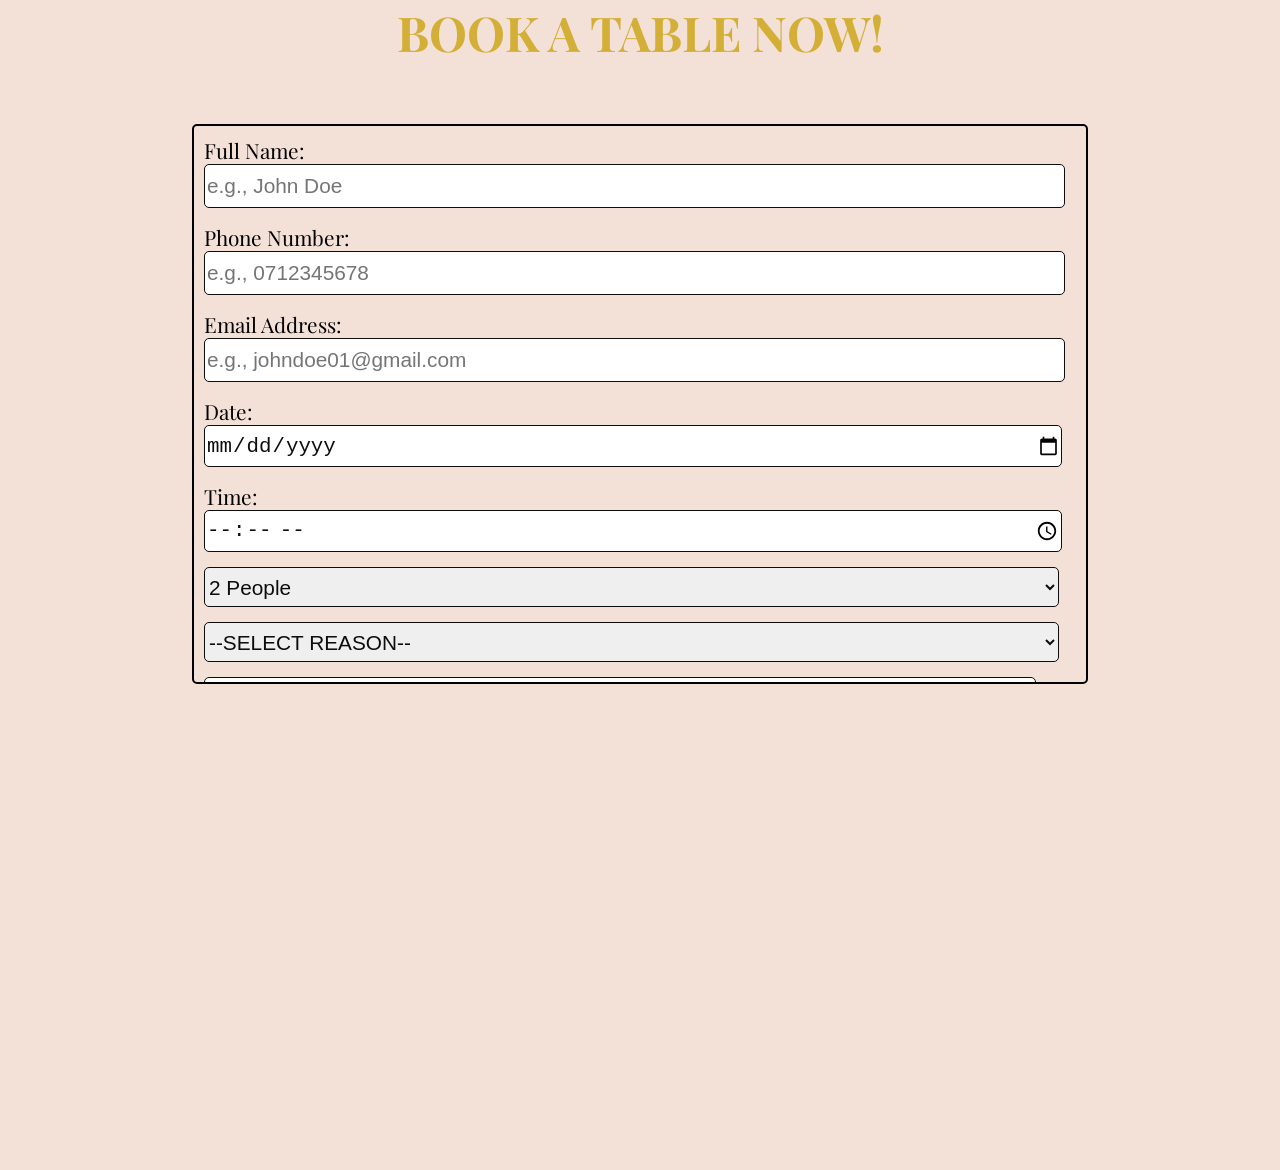
==== reservations.html @ dee15629 "first commit - Mama Njeri's Kitchen" ====
<!DOCTYPE html>
<html lang="en">
<head>
    <meta charset="UTF-8">
    <meta name="viewport" content="width=device-width, initial-scale=1.0">
    <title>Mama Njeri's Kitchen | Booking Page</title>
    <link rel="stylesheet" href="https://fonts.googleapis.com/css2?family=Playfair+Display&display=swap">
    <link rel="stylesheet" href="https://fonts.googleapis.com/css2?family=Cormorant+Garamond&display=swap">
    <style>
        * {
            overflow-x: hidden;
            margin: 0;
        }

        body {
            font-family: 'Playfair Display', 'Cormorant Garamond';
            height: 130vh;
            background-color: #f3e0d6;
        }

        h1 {
            text-align: center;
            color: #d4af37;
        }

        .book {
            width: 100%;
            height: 35rem;
            border: 2px solid black;
            margin-top: 60px;
            margin-left: auto;
            margin-right: auto;
            padding: 10px;
            box-sizing: border-box;
            border-radius: 5px;
        }

        .book div {
            margin-bottom: 15px;
        }

        .book input {
            outline: none;
            border-radius: 5px;
            height: 30px;
            width: 98%;
            border: 1px solid #0d0d0d;
            color: #0d0d0d;
        }

        select {
            height: 30px;
            width: 98%;
            border-radius: 5px;
            outline: none;
            border: 1px solid #0d0d0d;
            color: #0d0d0d;
        }

        textarea {
            outline: none;
            border: 1px solid #0d0d0d;
            color: #0d0d0d;
            font-family: 'Playfair Display', 'Cormorant Garamond';
        }

        .book button {
            width: 100px;
            height: 50px;
            background-color: #d4af37;
            border: none;
            border-radius: 5px;
            color: #f8f8f8;
            margin-top: 15px;
        }

        .book button:active {
            background-color: rgb(212, 175, 55, 0.5);
        }

        @media (min-width: 768px) {
            .book {
                width: 85%;
            }

            textarea {
                width: 46em;
                border-radius: 5px;
                padding: 5px;
                box-sizing: border-box;
            }
        }

        @media (min-width: 1024px) {
            h1 {
                font-size: 3rem;
            }
            
            .book {
                width: 70%;
            }

            .book label {
                font-size: 1.3rem;
            }

            .book input {
                height: 40px;
                font-size: 1.3rem;
            }

            select {
                height: 40px;
                font-size: 1.3rem;
            }

            textarea {
                width: 52rem;
                font-size: 1.3rem;
                padding: 10px;
            }

            .book button {
            width: 150px;
            height: 60px;
            font-size: 1.3rem;
            }
        }
    </style>
</head>
<body>
    <h1>BOOK A TABLE NOW!</h1>
    <div class="book">
        <form action="mailto:pabloevra27@gmail.com">
            <div>
            <label for="name">Full Name:</label>
            <input type="text" id="name" name="name" placeholder="e.g., John Doe" required>
            </div>

            <div>
                <label for="phone">Phone Number:</label>
                <input type="tel" id="phone" name="number" pattern="[0-9]{10}" placeholder="e.g., 0712345678" required>
            </div>

            <div>
                <label for="email">Email Address:</label>
                <input type="email" id="email" name="email" placeholder="e.g., johndoe01@gmail.com" required>
            </div>

            <div>
                <label for="booking-date">Date:</label>
                <input type="date" id="booking-date" name="booking-date" min="2026-05-03" required>
            </div>

            <div>
                <label for="booking-time">Time:</label>
                <input type="time" id="booking-time" name="booking-time" min="8:30" max="18:00">
            </div>

            <div>
                <select>
                    <option>1 Person</option>
                    <option selected>2 People</option>
                    <option>3 People</option>
                    <option>4 People</option>
                    <option>5 People</option>
                    <option>6 People</option>
                    <option>7 People</option>
                    <option>8 People</option>
                    <option>9 People</option>
                    <option>10 People</option>
                    <option>11 or more People</option>
                </select>
            </div>

            <div>
                <select>
                    <option disabled selected>--SELECT REASON--</option>
                    <option>Birthday</option>
                    <option>Anniversary</option>
                    <option>Business Meeting</option>
                    <option>Wedding Reception</option>
                    <option>Date Night</option>
                    <option>Graduation</option>
                    <option>Other</option>
                </select>
            </div>

            <textarea placeholder="Specify Anything Here..." cols="39" rows="8"></textarea>

            <button type="submit">Book A Table</button>
        </form>
    </div>
</body>
</html>
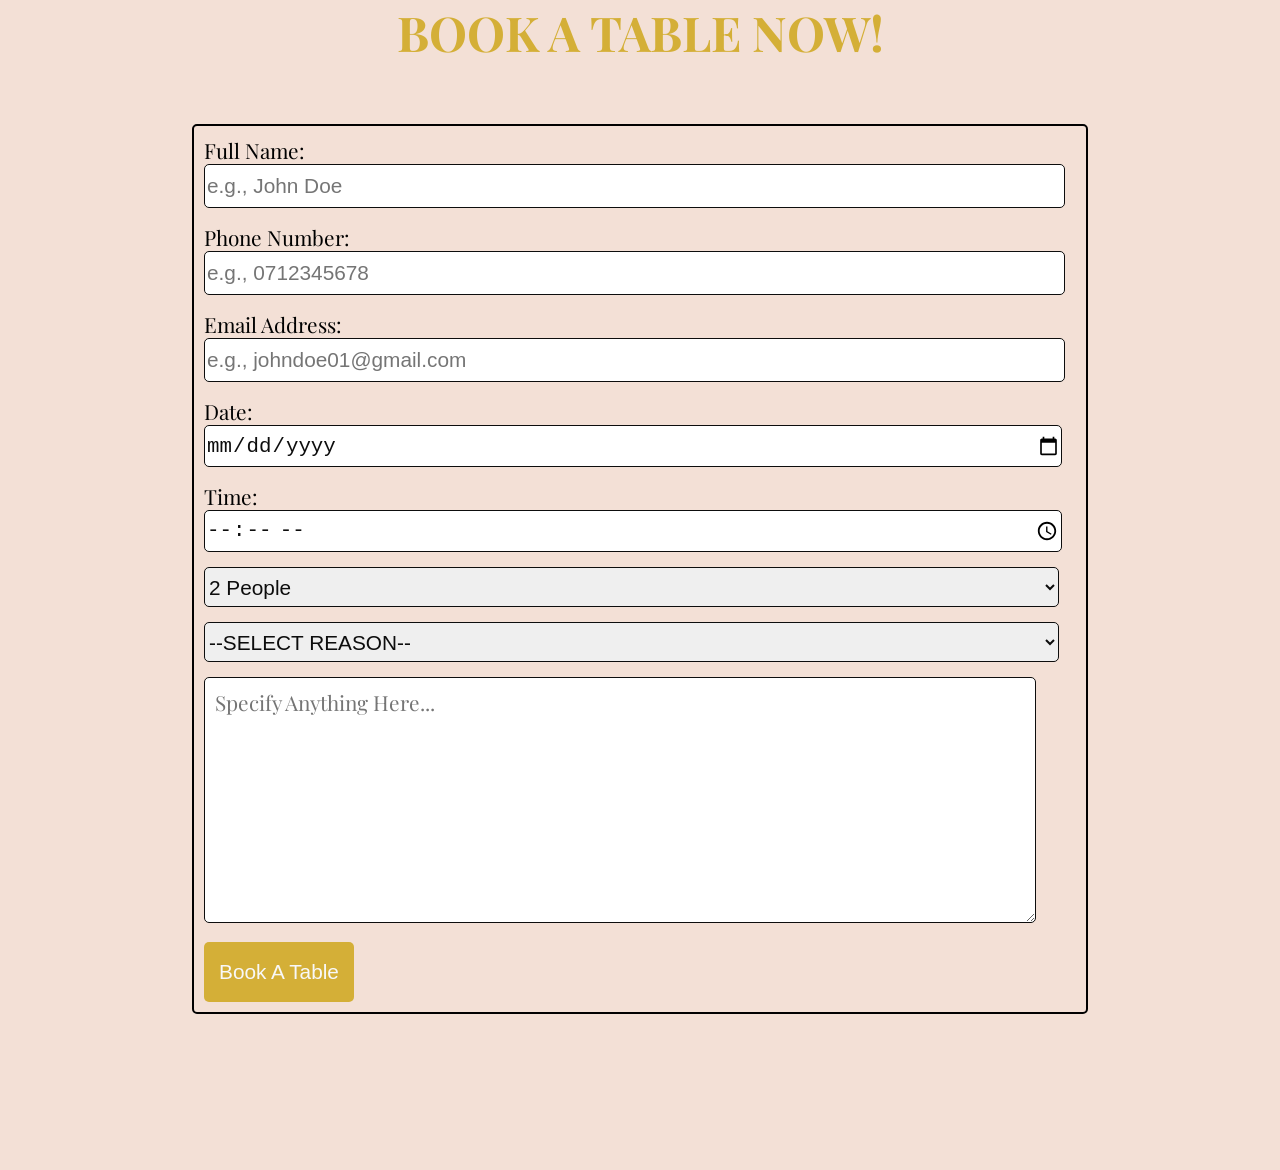
==== commit ba1e6e1d: "updated file" ====
--- a/reservations.html
+++ b/reservations.html
@@ -25,7 +25,6 @@
 
         .book {
             width: 100%;
-            height: 35rem;
             border: 2px solid black;
             margin-top: 60px;
             margin-left: auto;
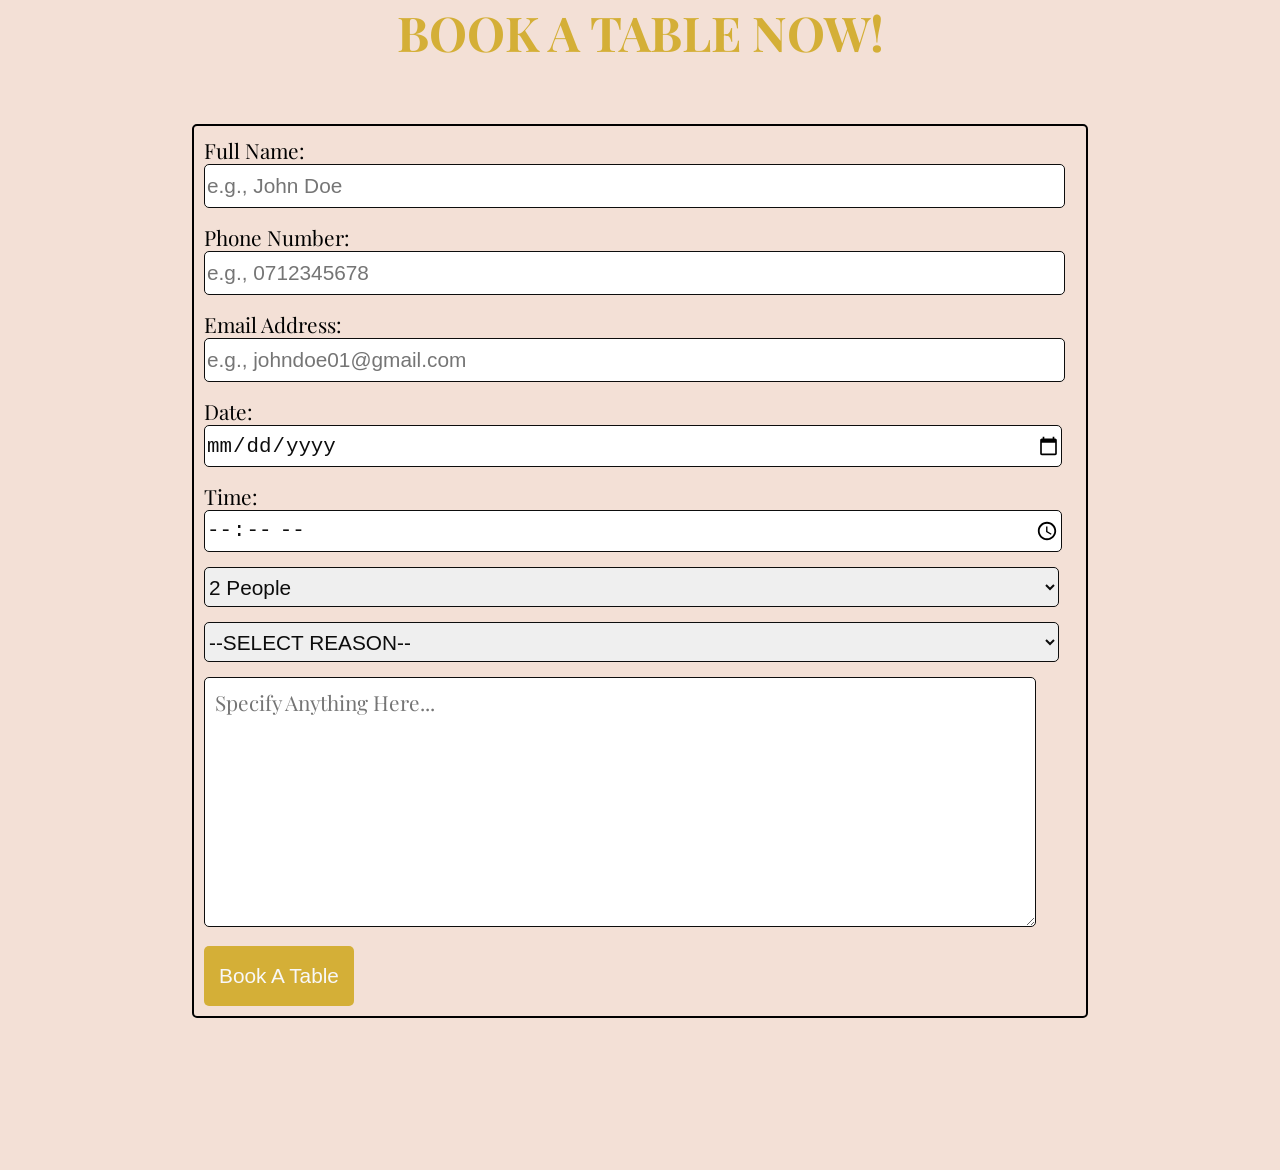
==== commit 76bc96e4: "updated the textarea" ====
--- a/reservations.html
+++ b/reservations.html
@@ -32,6 +32,7 @@
             padding: 10px;
             box-sizing: border-box;
             border-radius: 5px;
+            margin-bottom: 50px;
         }
 
         .book div {
@@ -61,6 +62,9 @@
             border: 1px solid #0d0d0d;
             color: #0d0d0d;
             font-family: 'Playfair Display', 'Cormorant Garamond';
+            width: 98%;
+            height: 200px;
+            border-radius: 5px;
         }
 
         .book button {
@@ -83,7 +87,8 @@
             }
 
             textarea {
-                width: 46em;
+                width: 98%;
+                height: 250px;
                 border-radius: 5px;
                 padding: 5px;
                 box-sizing: border-box;
@@ -185,7 +190,7 @@
                 </select>
             </div>
 
-            <textarea placeholder="Specify Anything Here..." cols="39" rows="8"></textarea>
+            <textarea placeholder="Specify Anything Here..."></textarea>
 
             <button type="submit">Book A Table</button>
         </form>
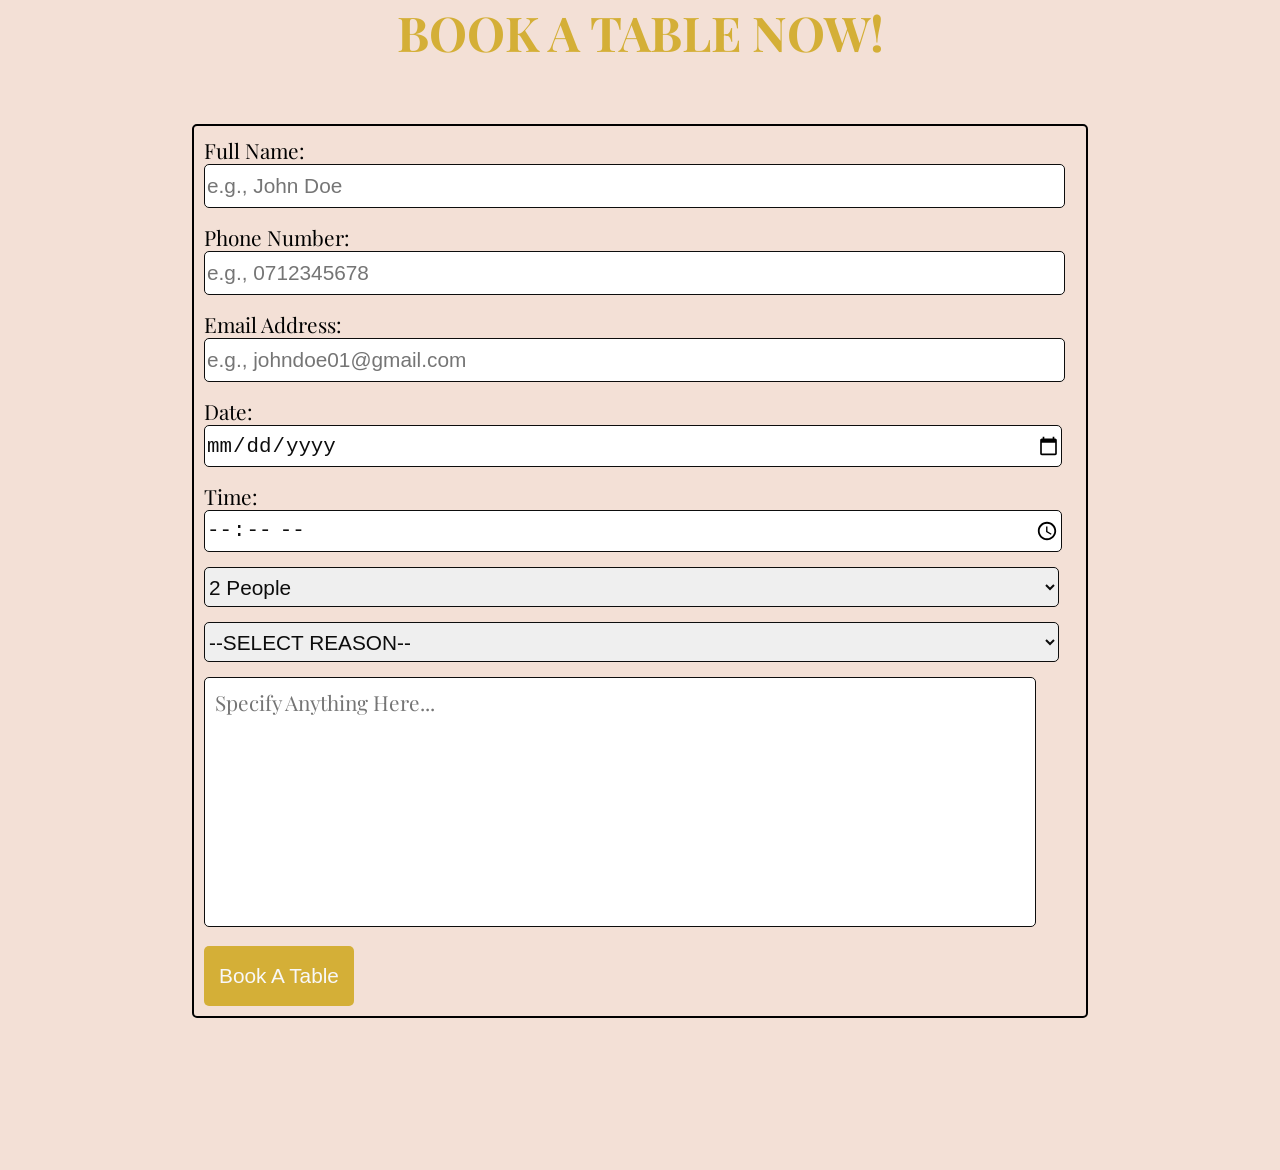
==== commit 8823f2c6: "fix: added the resize property to both textareas" ====
--- a/reservations.html
+++ b/reservations.html
@@ -65,6 +65,7 @@
             width: 98%;
             height: 200px;
             border-radius: 5px;
+            resize: none;
         }
 
         .book button {
@@ -162,7 +163,7 @@
             </div>
 
             <div>
-                <select>
+                <select name="party-size">
                     <option>1 Person</option>
                     <option selected>2 People</option>
                     <option>3 People</option>
@@ -178,7 +179,7 @@
             </div>
 
             <div>
-                <select>
+                <select name="occasion">
                     <option disabled selected>--SELECT REASON--</option>
                     <option>Birthday</option>
                     <option>Anniversary</option>
@@ -190,7 +191,7 @@
                 </select>
             </div>
 
-            <textarea placeholder="Specify Anything Here..."></textarea>
+            <textarea name="special-requests" placeholder="Specify Anything Here..."></textarea>
 
             <button type="submit">Book A Table</button>
         </form>
